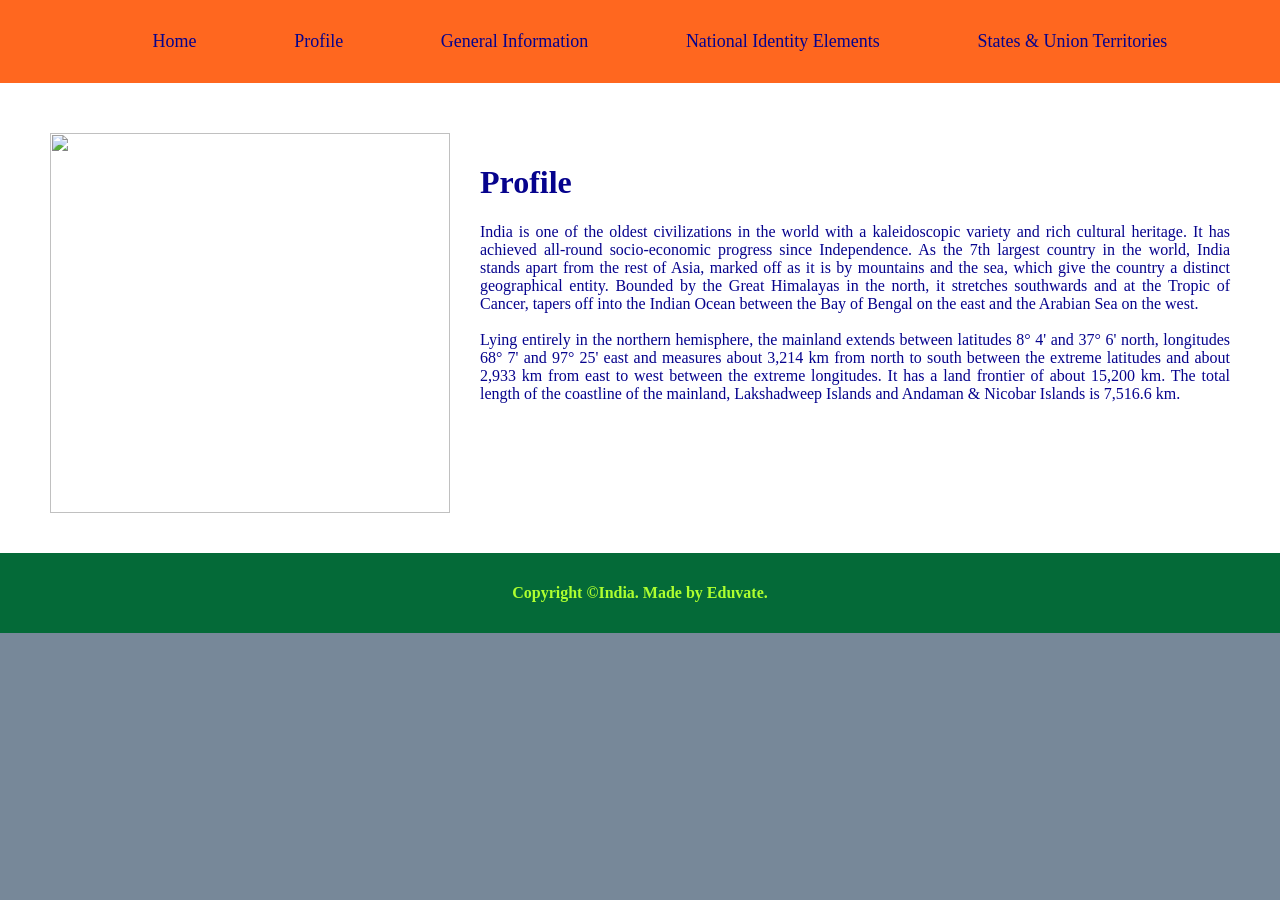
==== profile.html @ 94319dd6 "Add files via upload" ====
<html>
<head>
	<title>Indian Portal | Profile</title>
	<link rel="stylesheet" href="Mystyle.css">
</head>
<body>
	<header>
		<nav>
			<ul>
				<li><a href ="index.html">Home</a></li>
				<li><a href ="profile.html">Profile</a></li>
				<li><a href ="GI.html">General Information</a></li>
				<li><a href ="NIE.html">National Identity Elements</a></li>
				<li><a href ="S_UT.html">States & Union Territories</a></li>
			</ul>
		</nav>
	</header>
	<main>
		<div class = "row">
			<div class ="column1">
				<img src="C:\Users\Orchids\Desktop\G6_HTML\Indian Portal Website\Images\indian_culture.jpg" height ="380px" width ="400px">
			</div>
			<div class = "column2">
				<h1>Profile</h1>
      				<p>India is one of the oldest civilizations in the world with a kaleidoscopic variety and rich cultural heritage. It has achieved all-round socio-economic progress since Independence. As the 7th largest country in the world, India stands apart from the rest of Asia, marked off as it is by mountains and the sea, which give the country a distinct geographical entity. Bounded by the Great Himalayas in the north, it stretches southwards and at the Tropic of Cancer, tapers off into the Indian Ocean between the Bay of Bengal on the east and the Arabian Sea on the west.
      				<br><br>
      				Lying entirely in the northern hemisphere, the mainland extends between latitudes 8° 4' and 37° 6' north, longitudes 68° 7' and 97° 25' east and measures about 3,214 km from north to south between the extreme latitudes and about 2,933 km from east to west between the extreme longitudes. It has a land frontier of about 15,200 km. The total length of the coastline of the mainland, Lakshadweep Islands and Andaman & Nicobar Islands is 7,516.6 km.</p>
				
			</div>
		</div>
	</main>
	<footer>
		<p id ="footer_p"> Copyright &copy;India. Made by Eduvate.</p>
	</footer>
</body>
</html>
---- Mystyle.css ----
body{
	margin:0;
	padding:0;
	background-color: lightslategray;
}
header{
	padding: 15px;
	background-color: #FF671F;
}
nav ul{
	display: flex;
	justify-content: space-evenly;
}
nav ul li{ list-style:none; }
nav ul li a{ color:#06038D;
			 text-decoration:none;
			 font-size:18px; }
footer{
	padding: 15px;
	margin-bottom: 0px;
	background: #046A38;
}
#footer_p{
	text-align: center;
	font-weight: 700;
	color:greenyellow;
}
a{
	color:royalblue;
	text-decoration: none;
	font-size: 14px;
	position: relative;
}
main{
	color:#06038D;
	padding: 10px;
	background-color: white;
}
p{ text-align:justify; }
.row{
	display: flex;
	flex-wrap: nowrap;
	padding: 20px;
	margin-top: 10px;

}
.column1{
	flex-basis: 40%;
	margin-left: 10px;
	padding: 10px;
}
.column2{
	flex-basis: 120%;
	padding: 20px;
}
table{
	border:4px solid black;
	width: 50%;
	text-align: center;
}
th{ border: 2px solid black;}
td{ border: 1px solid black; }
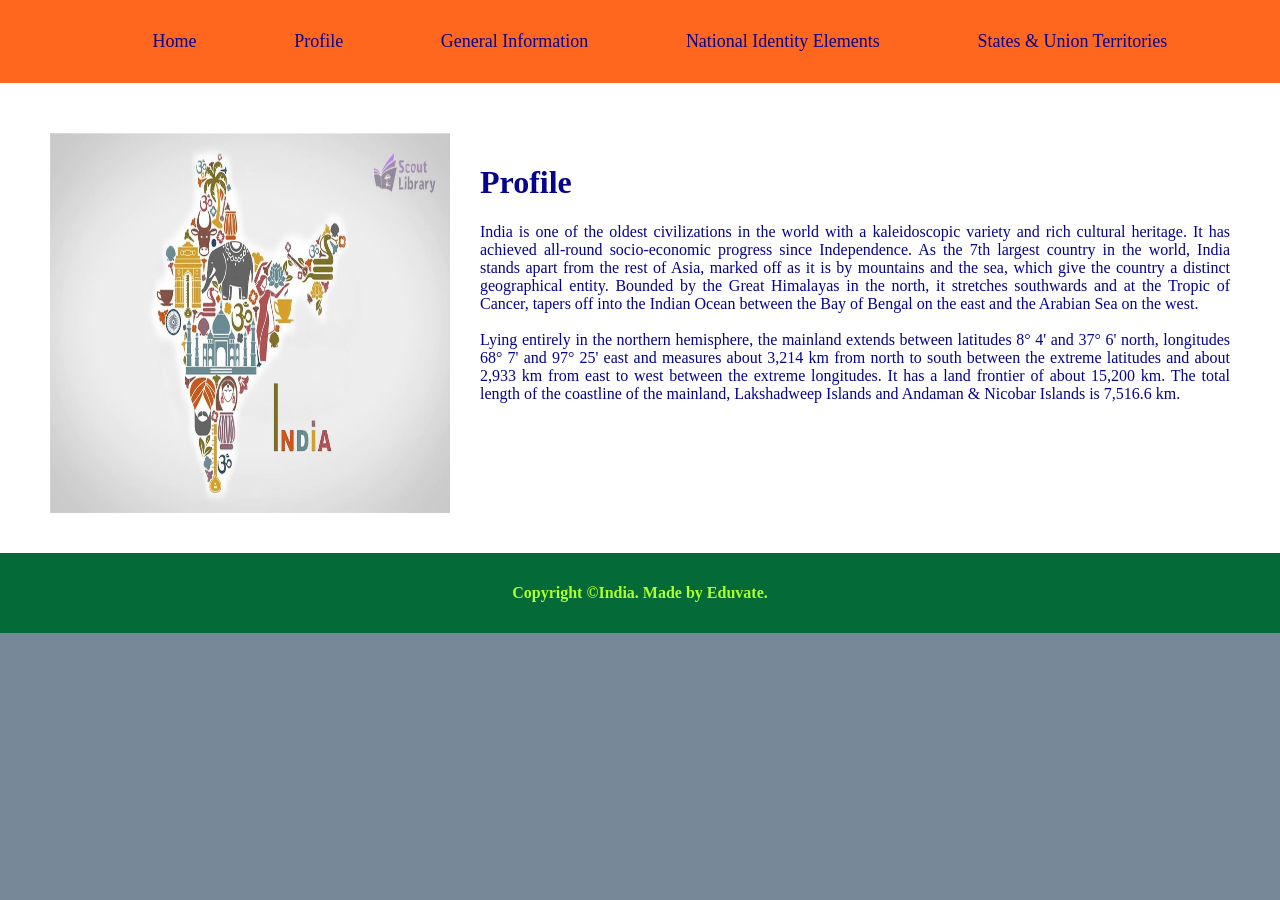
==== commit 41b421af: "Fix image source path in profile.html" ====
--- a/profile.html
+++ b/profile.html
@@ -18,7 +18,7 @@
 	<main>
 		<div class = "row">
 			<div class ="column1">
-				<img src="C:\Users\Orchids\Desktop\G6_HTML\Indian Portal Website\Images\indian_culture.jpg" height ="380px" width ="400px">
+				<img src="indian_culture.jpg" height ="380px" width ="400px">
 			</div>
 			<div class = "column2">
 				<h1>Profile</h1>
@@ -33,4 +33,4 @@
 		<p id ="footer_p"> Copyright &copy;India. Made by Eduvate.</p>
 	</footer>
 </body>
-</html>+</html>
